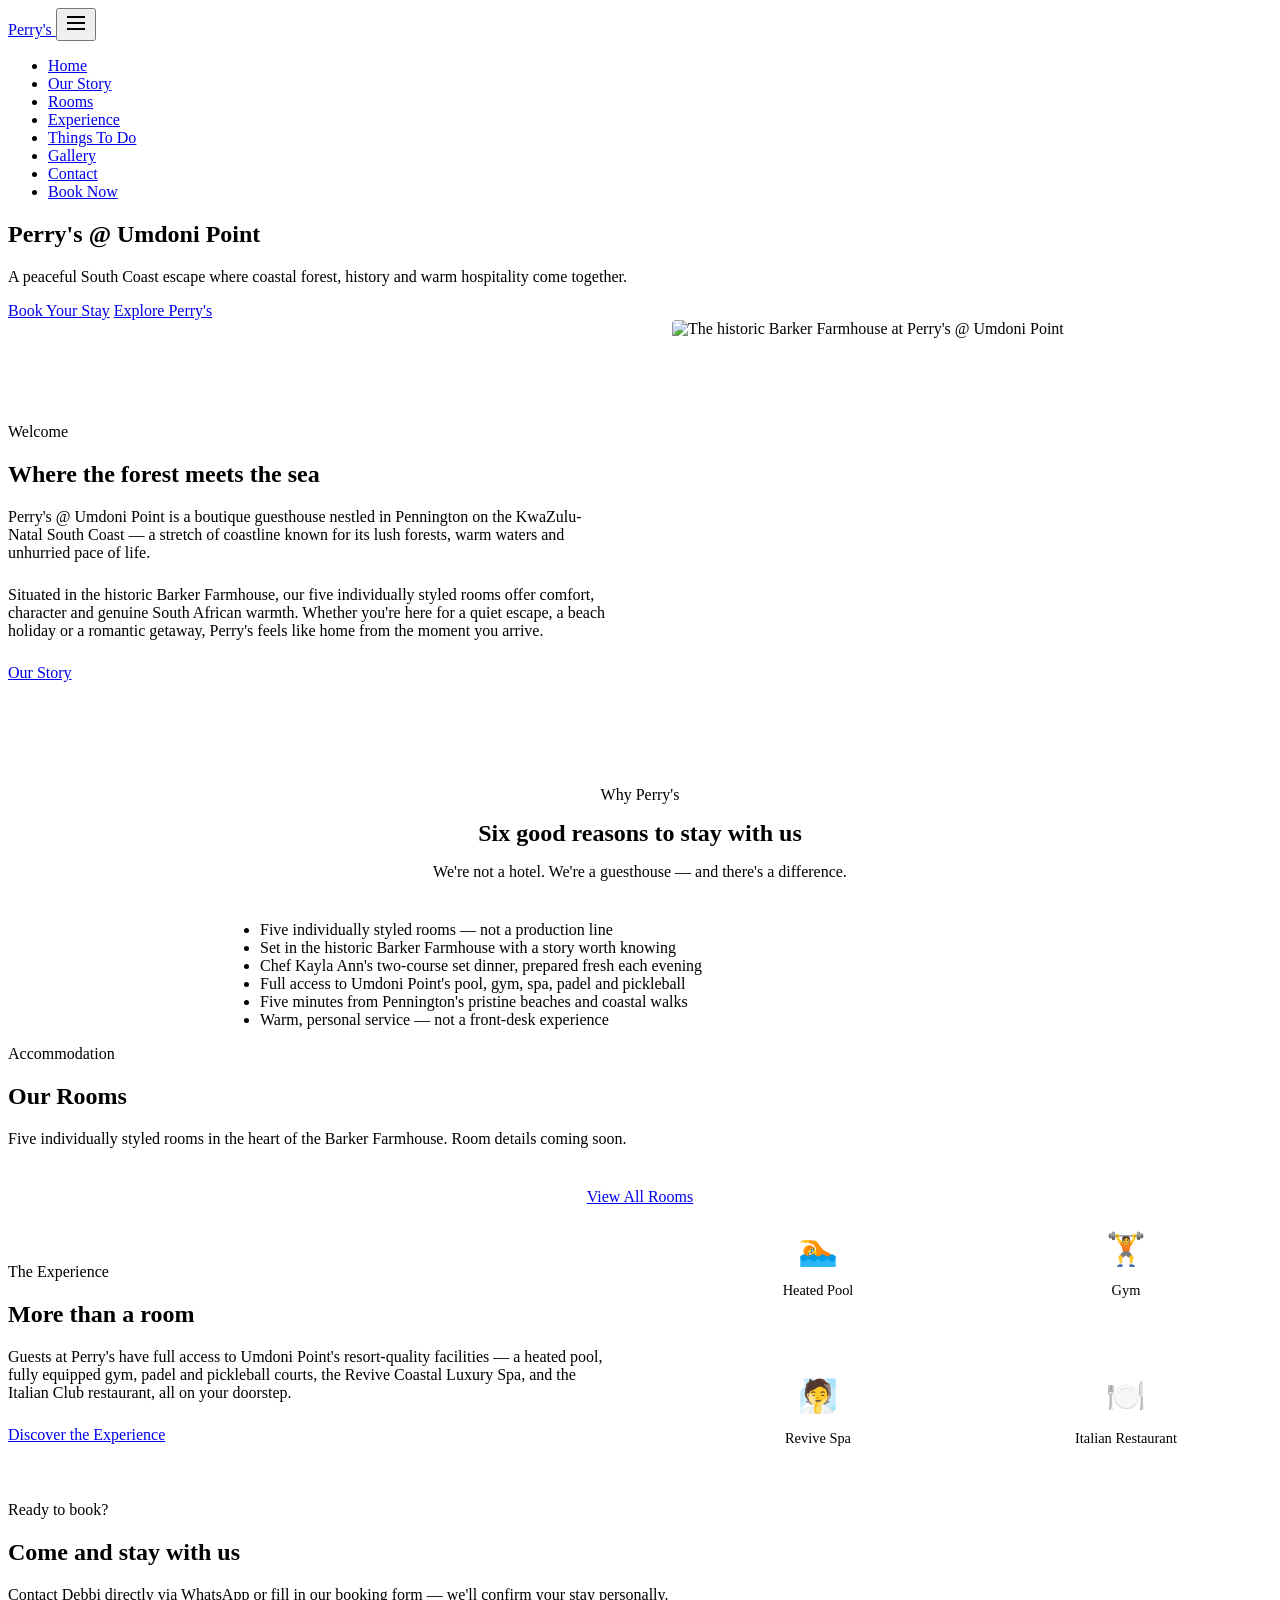
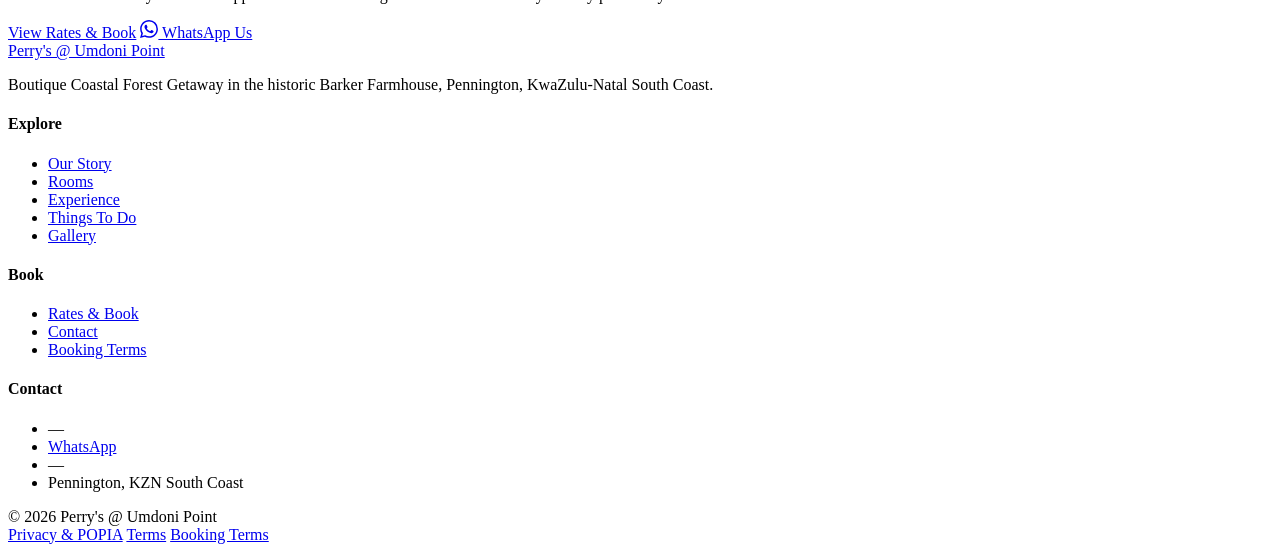
==== public/index.html @ e4b68c58 "Initial commit — Perry's @ Umdoni Point" ====
<!DOCTYPE html>
<html lang="en">
<head>
  <meta charset="UTF-8">
  <meta name="viewport" content="width=device-width, initial-scale=1, viewport-fit=cover">
  <title>Perry's @ Umdoni Point | Boutique Coastal Forest Getaway, Pennington KZN</title>
  <meta name="description" content="Perry's @ Umdoni Point is a warm, intimate boutique guesthouse set in the historic Barker Farmhouse in Pennington on the KwaZulu-Natal South Coast. Book direct for the best rates.">
  <meta property="og:title" content="Perry's @ Umdoni Point | Boutique Coastal Forest Getaway">
  <meta property="og:description" content="A peaceful South Coast escape where coastal forest, history and warm hospitality come together.">
  <meta property="og:type" content="website">
  <meta property="og:image" content="/assets/og-image.jpg">
  <meta name="twitter:card" content="summary_large_image">
  <link rel="icon" href="/assets/favicon.png" type="image/png">
  <link rel="preconnect" href="https://fonts.googleapis.com">
  <link rel="preconnect" href="https://fonts.gstatic.com" crossorigin>
  <link href="https://fonts.googleapis.com/css2?family=Playfair+Display:wght@400;600;700&family=Montserrat:wght@400;500;600;700&display=swap" rel="stylesheet">
  <link rel="stylesheet" href="/assets/site.css">
  <script type="application/ld+json">
  {
    "@context": "https://schema.org",
    "@type": "LodgingBusiness",
    "name": "Perry's @ Umdoni Point",
    "description": "Boutique coastal forest guesthouse in the historic Barker Farmhouse, Pennington, KwaZulu-Natal South Coast.",
    "address": {
      "@type": "PostalAddress",
      "addressLocality": "Pennington",
      "addressRegion": "KwaZulu-Natal",
      "addressCountry": "ZA"
    },
    "url": "https://perrys-umdonipoint.co.za"
  }
  </script>
</head>
<body>

  <!-- Specials banner -->
  <div id="specials-banner"></div>

  <!-- Header / Nav -->
  <header class="site-header">
    <nav class="nav-inner" aria-label="Main navigation">
      <a href="/" class="nav-logo" aria-label="Perry's @ Umdoni Point — home">
        Perry's
      </a>
      <button id="nav-burger" aria-label="Open menu" aria-expanded="false" aria-controls="nav-menu">
        <svg width="24" height="24" viewBox="0 0 24 24" fill="none" stroke="currentColor" stroke-width="2"><line x1="3" y1="6" x2="21" y2="6"/><line x1="3" y1="12" x2="21" y2="12"/><line x1="3" y1="18" x2="21" y2="18"/></svg>
      </button>
      <ul id="nav-menu" role="menubar">
        <li role="none"><a href="/"              class="nav-link" role="menuitem">Home</a></li>
        <li role="none"><a href="/about/"        class="nav-link" role="menuitem">Our Story</a></li>
        <li role="none"><a href="/rooms/"        class="nav-link" role="menuitem">Rooms</a></li>
        <li role="none"><a href="/experience/"   class="nav-link" role="menuitem">Experience</a></li>
        <li role="none"><a href="/things-to-do/" class="nav-link" role="menuitem">Things To Do</a></li>
        <li role="none"><a href="/gallery/"      class="nav-link" role="menuitem">Gallery</a></li>
        <li role="none"><a href="/contact/"      class="nav-link" role="menuitem">Contact</a></li>
        <li role="none"><a href="/rates/"        class="nav-link nav-book" role="menuitem">Book Now</a></li>
      </ul>
    </nav>
  </header>

  <main>
    <!-- Hero -->
    <section class="hero" aria-label="Welcome to Perry's">
      <div class="hero-bg" style="background-image: url('/assets/hero.jpg');" role="presentation"></div>
      <div class="hero-content">
        <h1>Perry's @ Umdoni Point</h1>
        <p>A peaceful South Coast escape where coastal forest, history and warm hospitality come together.</p>
        <div class="hero-ctas">
          <a href="/rates/" class="btn btn-primary">Book Your Stay</a>
          <a href="/about/" class="btn btn-outline">Explore Perry's</a>
        </div>
      </div>
    </section>

    <!-- Intro -->
    <section>
      <div class="section-inner" style="display:grid; grid-template-columns: 1fr 1fr; gap: 4rem; align-items: center;">
        <div>
          <p class="section-label">Welcome</p>
          <h2 class="section-title">Where the forest meets the sea</h2>
          <p style="color:var(--muted); margin-bottom:1.5rem;">Perry's @ Umdoni Point is a boutique guesthouse nestled in Pennington on the KwaZulu-Natal South Coast — a stretch of coastline known for its lush forests, warm waters and unhurried pace of life.</p>
          <p style="color:var(--muted); margin-bottom:1.5rem;">Situated in the historic Barker Farmhouse, our five individually styled rooms offer comfort, character and genuine South African warmth. Whether you're here for a quiet escape, a beach holiday or a romantic getaway, Perry's feels like home from the moment you arrive.</p>
          <a href="/about/" class="btn btn-navy">Our Story</a>
        </div>
        <div style="background:var(--cream); aspect-ratio:4/3; border-radius:4px; overflow:hidden;">
          <img src="/assets/farmhouse.jpg" alt="The historic Barker Farmhouse at Perry's @ Umdoni Point" style="width:100%;height:100%;object-fit:cover;" loading="lazy">
        </div>
      </div>
    </section>

    <!-- Why Perry's -->
    <section class="cream-bg">
      <div class="section-inner" style="text-align:center;">
        <p class="section-label">Why Perry's</p>
        <h2 class="section-title" style="margin:0 auto 1rem;">Six good reasons to stay with us</h2>
        <p class="section-sub" style="margin:0 auto 2.5rem;">We're not a hotel. We're a guesthouse — and there's a difference.</p>
        <ul class="why-list" style="max-width:800px; margin:0 auto; text-align:left;">
          <li>Five individually styled rooms — not a production line</li>
          <li>Set in the historic Barker Farmhouse with a story worth knowing</li>
          <li>Chef Kayla Ann's two-course set dinner, prepared fresh each evening</li>
          <li>Full access to Umdoni Point's pool, gym, spa, padel and pickleball</li>
          <li>Five minutes from Pennington's pristine beaches and coastal walks</li>
          <li>Warm, personal service — not a front-desk experience</li>
        </ul>
      </div>
    </section>

    <!-- Rooms preview -->
    <section>
      <div class="section-inner">
        <p class="section-label">Accommodation</p>
        <h2 class="section-title">Our Rooms</h2>
        <p class="section-sub">Five individually styled rooms in the heart of the Barker Farmhouse. Room details coming soon.</p>
        <div id="rooms-grid" class="grid-3"></div>
        <div style="text-align:center; margin-top:2.5rem;">
          <a href="/rooms/" class="btn btn-navy">View All Rooms</a>
        </div>
      </div>
    </section>

    <!-- Experience teaser -->
    <section class="navy-bg">
      <div class="section-inner" style="display:grid; grid-template-columns:1fr 1fr; gap:4rem; align-items:center;">
        <div>
          <p class="section-label">The Experience</p>
          <h2 class="section-title" style="color:var(--white);">More than a room</h2>
          <p style="margin-bottom:1.5rem;">Guests at Perry's have full access to Umdoni Point's resort-quality facilities — a heated pool, fully equipped gym, padel and pickleball courts, the Revive Coastal Luxury Spa, and the Italian Club restaurant, all on your doorstep.</p>
          <a href="/experience/" class="btn btn-primary">Discover the Experience</a>
        </div>
        <div style="display:grid; grid-template-columns:1fr 1fr; gap:1rem;">
          <div style="background:rgba(255,255,255,.08); border-radius:4px; padding:1.5rem; text-align:center;">
            <div style="font-size:2rem; margin-bottom:.5rem;">🏊</div>
            <p style="font-size:.9rem;">Heated Pool</p>
          </div>
          <div style="background:rgba(255,255,255,.08); border-radius:4px; padding:1.5rem; text-align:center;">
            <div style="font-size:2rem; margin-bottom:.5rem;">🏋️</div>
            <p style="font-size:.9rem;">Gym</p>
          </div>
          <div style="background:rgba(255,255,255,.08); border-radius:4px; padding:1.5rem; text-align:center;">
            <div style="font-size:2rem; margin-bottom:.5rem;">🧖</div>
            <p style="font-size:.9rem;">Revive Spa</p>
          </div>
          <div style="background:rgba(255,255,255,.08); border-radius:4px; padding:1.5rem; text-align:center;">
            <div style="font-size:2rem; margin-bottom:.5rem;">🍽️</div>
            <p style="font-size:.9rem;">Italian Restaurant</p>
          </div>
        </div>
      </div>
    </section>

    <!-- CTA -->
    <section class="cta-section cream-bg">
      <div class="section-inner">
        <p class="section-label">Ready to book?</p>
        <h2>Come and stay with us</h2>
        <p>Contact Debbi directly via WhatsApp or fill in our booking form — we'll confirm your stay personally.</p>
        <div class="cta-btns">
          <a href="/rates/" class="btn btn-primary">View Rates &amp; Book</a>
          <a href="#" class="whatsapp-btn" data-whatsapp-link>
            <svg width="18" height="18" viewBox="0 0 24 24" fill="currentColor"><path d="M17.472 14.382c-.297-.149-1.758-.867-2.03-.967-.273-.099-.471-.148-.67.15-.197.297-.767.966-.94 1.164-.173.199-.347.223-.644.075-.297-.15-1.255-.463-2.39-1.475-.883-.788-1.48-1.761-1.653-2.059-.173-.297-.018-.458.13-.606.134-.133.298-.347.446-.52.149-.174.198-.298.298-.497.099-.198.05-.371-.025-.52-.075-.149-.669-1.612-.916-2.207-.242-.579-.487-.5-.669-.51-.173-.008-.371-.01-.57-.01-.198 0-.52.074-.792.372-.272.297-1.04 1.016-1.04 2.479 0 1.462 1.065 2.875 1.213 3.074.149.198 2.096 3.2 5.077 4.487.709.306 1.262.489 1.694.625.712.227 1.36.195 1.871.118.571-.085 1.758-.719 2.006-1.413.248-.694.248-1.289.173-1.413-.074-.124-.272-.198-.57-.347m-5.421 7.403h-.004a9.87 9.87 0 01-5.031-1.378l-.361-.214-3.741.982.998-3.648-.235-.374a9.86 9.86 0 01-1.51-5.26c.001-5.45 4.436-9.884 9.888-9.884 2.64 0 5.122 1.03 6.988 2.898a9.825 9.825 0 012.893 6.994c-.003 5.45-4.437 9.884-9.885 9.884m8.413-18.297A11.815 11.815 0 0012.05 0C5.495 0 .16 5.335.157 11.892c0 2.096.547 4.142 1.588 5.945L.057 24l6.305-1.654a11.882 11.882 0 005.683 1.448h.005c6.554 0 11.89-5.335 11.893-11.893a11.821 11.821 0 00-3.48-8.413z"/></svg>
            WhatsApp Us
          </a>
        </div>
      </div>
    </section>
  </main>

  <!-- Footer -->
  <footer class="site-footer">
    <div class="footer-inner">
      <div class="footer-brand">
        <a href="/" class="nav-logo">Perry's @ Umdoni Point</a>
        <p>Boutique Coastal Forest Getaway in the historic Barker Farmhouse, Pennington, KwaZulu-Natal South Coast.</p>
        <div class="footer-social" style="margin-top:1rem;">
          <a href="#" data-instagram aria-label="Instagram" style="display:none;">Instagram</a>
          <a href="#" data-facebook aria-label="Facebook" style="display:none;">Facebook</a>
        </div>
      </div>
      <div class="footer-col">
        <h4>Explore</h4>
        <ul>
          <li><a href="/about/">Our Story</a></li>
          <li><a href="/rooms/">Rooms</a></li>
          <li><a href="/experience/">Experience</a></li>
          <li><a href="/things-to-do/">Things To Do</a></li>
          <li><a href="/gallery/">Gallery</a></li>
        </ul>
      </div>
      <div class="footer-col">
        <h4>Book</h4>
        <ul>
          <li><a href="/rates/">Rates &amp; Book</a></li>
          <li><a href="/contact/">Contact</a></li>
          <li><a href="/booking-terms/">Booking Terms</a></li>
        </ul>
      </div>
      <div class="footer-col">
        <h4>Contact</h4>
        <ul>
          <li><span data-phone>—</span></li>
          <li><a href="#" data-whatsapp-link>WhatsApp</a></li>
          <li><span data-email>—</span></li>
          <li>Pennington, KZN South Coast</li>
        </ul>
      </div>
    </div>
    <div class="footer-bottom">
      <span>© 2026 Perry's @ Umdoni Point</span>
      <div class="footer-legal">
        <a href="/privacy/">Privacy &amp; POPIA</a>
        <a href="/terms/">Terms</a>
        <a href="/booking-terms/">Booking Terms</a>
      </div>
    </div>
  </footer>

  <script src="/assets/site.js"></script>
</body>
</html>
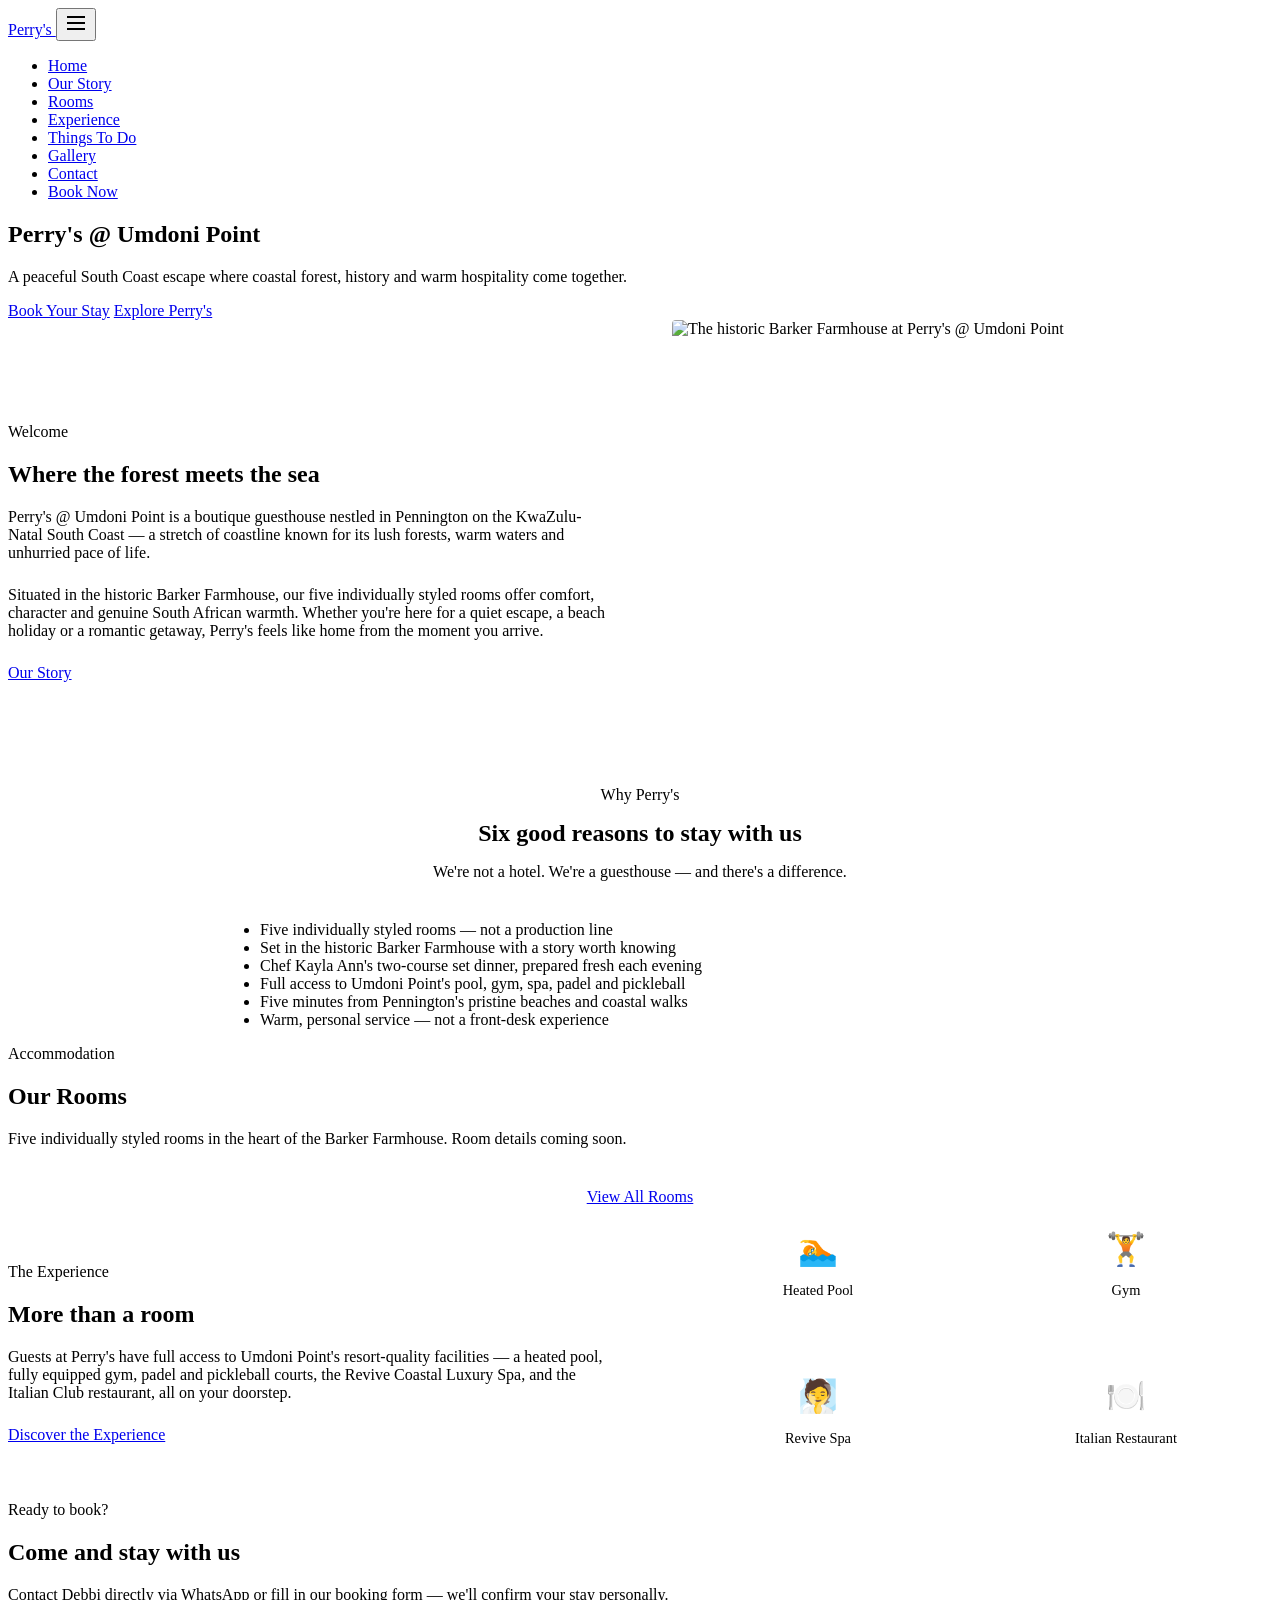
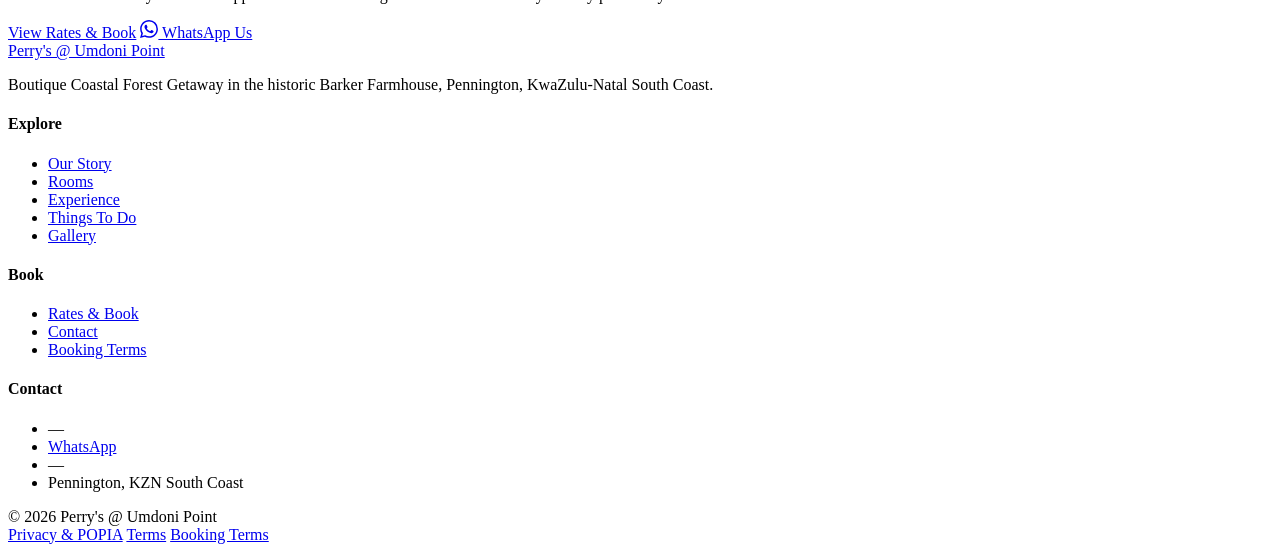
==== commit 2b0f38e0: "feat: data-property-type tags on all pages (Feature D)" ====
--- a/public/index.html
+++ b/public/index.html
@@ -8,7 +8,7 @@
   <meta property="og:title" content="Perry's @ Umdoni Point | Boutique Coastal Forest Getaway">
   <meta property="og:description" content="A peaceful South Coast escape where coastal forest, history and warm hospitality come together.">
   <meta property="og:type" content="website">
-  <meta property="og:image" content="/assets/og-image.jpg">
+  <meta property="og:image" content="/assets/og-image.jpg" data-og-key="true">
   <meta name="twitter:card" content="summary_large_image">
   <link rel="icon" href="/assets/favicon.png" type="image/png">
   <link rel="preconnect" href="https://fonts.googleapis.com">
@@ -61,10 +61,10 @@
   <main>
     <!-- Hero -->
     <section class="hero" aria-label="Welcome to Perry's">
-      <div class="hero-bg" style="background-image: url('/assets/hero.jpg');" role="presentation"></div>
+      <div class="hero-bg" style="background-image: url('/assets/hero.jpg');" data-bg-key="hero" role="presentation"></div>
       <div class="hero-content">
-        <h1>Perry's @ Umdoni Point</h1>
-        <p>A peaceful South Coast escape where coastal forest, history and warm hospitality come together.</p>
+        <h1 id="home-hero-heading">Perry's @ Umdoni Point</h1>
+        <p id="home-hero-subtext">A peaceful South Coast escape where coastal forest, history and warm hospitality come together.</p>
         <div class="hero-ctas">
           <a href="/rates/" class="btn btn-primary">Book Your Stay</a>
           <a href="/about/" class="btn btn-outline">Explore Perry's</a>
@@ -76,14 +76,14 @@
     <section>
       <div class="section-inner" style="display:grid; grid-template-columns: 1fr 1fr; gap: 4rem; align-items: center;">
         <div>
-          <p class="section-label">Welcome</p>
-          <h2 class="section-title">Where the forest meets the sea</h2>
-          <p style="color:var(--muted); margin-bottom:1.5rem;">Perry's @ Umdoni Point is a boutique guesthouse nestled in Pennington on the KwaZulu-Natal South Coast — a stretch of coastline known for its lush forests, warm waters and unhurried pace of life.</p>
-          <p style="color:var(--muted); margin-bottom:1.5rem;">Situated in the historic Barker Farmhouse, our five individually styled rooms offer comfort, character and genuine South African warmth. Whether you're here for a quiet escape, a beach holiday or a romantic getaway, Perry's feels like home from the moment you arrive.</p>
+          <p class="section-label" id="home-intro-label">Welcome</p>
+          <h2 class="section-title" id="home-intro-heading">Where the forest meets the sea</h2>
+          <p id="home-intro-body1" style="color:var(--muted); margin-bottom:1.5rem;">Perry's @ Umdoni Point is a boutique guesthouse nestled in Pennington on the KwaZulu-Natal South Coast — a stretch of coastline known for its lush forests, warm waters and unhurried pace of life.</p>
+          <p id="home-intro-body2" style="color:var(--muted); margin-bottom:1.5rem;">Situated in the historic Barker Farmhouse, our five individually styled rooms offer comfort, character and genuine South African warmth. Whether you're here for a quiet escape, a beach holiday or a romantic getaway, Perry's feels like home from the moment you arrive.</p>
           <a href="/about/" class="btn btn-navy">Our Story</a>
         </div>
         <div style="background:var(--cream); aspect-ratio:4/3; border-radius:4px; overflow:hidden;">
-          <img src="/assets/farmhouse.jpg" alt="The historic Barker Farmhouse at Perry's @ Umdoni Point" style="width:100%;height:100%;object-fit:cover;" loading="lazy">
+          <img src="/assets/farmhouse.jpg" data-img-key="farmhouse" alt="The historic Barker Farmhouse at Perry's @ Umdoni Point" style="width:100%;height:100%;object-fit:cover;" loading="lazy">
         </div>
       </div>
     </section>
@@ -91,10 +91,10 @@
     <!-- Why Perry's -->
     <section class="cream-bg">
       <div class="section-inner" style="text-align:center;">
-        <p class="section-label">Why Perry's</p>
-        <h2 class="section-title" style="margin:0 auto 1rem;">Six good reasons to stay with us</h2>
-        <p class="section-sub" style="margin:0 auto 2.5rem;">We're not a hotel. We're a guesthouse — and there's a difference.</p>
-        <ul class="why-list" style="max-width:800px; margin:0 auto; text-align:left;">
+        <p class="section-label" id="home-why-label">Why Perry's</p>
+        <h2 class="section-title" id="home-why-heading" style="margin:0 auto 1rem;">Six good reasons to stay with us</h2>
+        <p class="section-sub" id="home-why-subtext" style="margin:0 auto 2.5rem;">We're not a hotel. We're a guesthouse — and there's a difference.</p>
+        <ul id="home-why-list" class="why-list" style="max-width:800px; margin:0 auto; text-align:left;">
           <li>Five individually styled rooms — not a production line</li>
           <li>Set in the historic Barker Farmhouse with a story worth knowing</li>
           <li>Chef Kayla Ann's two-course set dinner, prepared fresh each evening</li>
@@ -110,7 +110,7 @@
       <div class="section-inner">
         <p class="section-label">Accommodation</p>
         <h2 class="section-title">Our Rooms</h2>
-        <p class="section-sub">Five individually styled rooms in the heart of the Barker Farmhouse. Room details coming soon.</p>
+        <p class="section-sub">Five individually styled rooms in the heart of the Barker <span data-property-type>Farmhouse</span>. Room details coming soon.</p>
         <div id="rooms-grid" class="grid-3"></div>
         <div style="text-align:center; margin-top:2.5rem;">
           <a href="/rooms/" class="btn btn-navy">View All Rooms</a>
@@ -122,9 +122,9 @@
     <section class="navy-bg">
       <div class="section-inner" style="display:grid; grid-template-columns:1fr 1fr; gap:4rem; align-items:center;">
         <div>
-          <p class="section-label">The Experience</p>
-          <h2 class="section-title" style="color:var(--white);">More than a room</h2>
-          <p style="margin-bottom:1.5rem;">Guests at Perry's have full access to Umdoni Point's resort-quality facilities — a heated pool, fully equipped gym, padel and pickleball courts, the Revive Coastal Luxury Spa, and the Italian Club restaurant, all on your doorstep.</p>
+          <p class="section-label" id="home-exp-label">The Experience</p>
+          <h2 class="section-title" id="home-exp-heading" style="color:var(--white);">More than a room</h2>
+          <p id="home-exp-body" style="margin-bottom:1.5rem;">Guests at Perry's have full access to Umdoni Point's resort-quality facilities — a heated pool, fully equipped gym, padel and pickleball courts, the Revive Coastal Luxury Spa, and the Italian Club restaurant, all on your doorstep.</p>
           <a href="/experience/" class="btn btn-primary">Discover the Experience</a>
         </div>
         <div style="display:grid; grid-template-columns:1fr 1fr; gap:1rem;">
@@ -151,9 +151,9 @@
     <!-- CTA -->
     <section class="cta-section cream-bg">
       <div class="section-inner">
-        <p class="section-label">Ready to book?</p>
-        <h2>Come and stay with us</h2>
-        <p>Contact Debbi directly via WhatsApp or fill in our booking form — we'll confirm your stay personally.</p>
+        <p class="section-label" id="home-cta-label">Ready to book?</p>
+        <h2 id="home-cta-heading">Come and stay with us</h2>
+        <p id="home-cta-body">Contact Debbi directly via WhatsApp or fill in our booking form — we'll confirm your stay personally.</p>
         <div class="cta-btns">
           <a href="/rates/" class="btn btn-primary">View Rates &amp; Book</a>
           <a href="#" class="whatsapp-btn" data-whatsapp-link>
@@ -170,7 +170,7 @@
     <div class="footer-inner">
       <div class="footer-brand">
         <a href="/" class="nav-logo">Perry's @ Umdoni Point</a>
-        <p>Boutique Coastal Forest Getaway in the historic Barker Farmhouse, Pennington, KwaZulu-Natal South Coast.</p>
+        <p>Boutique Coastal Forest Getaway in the historic Barker <span data-property-type>Farmhouse</span>, Pennington, KwaZulu-Natal South Coast.</p>
         <div class="footer-social" style="margin-top:1rem;">
           <a href="#" data-instagram aria-label="Instagram" style="display:none;">Instagram</a>
           <a href="#" data-facebook aria-label="Facebook" style="display:none;">Facebook</a>
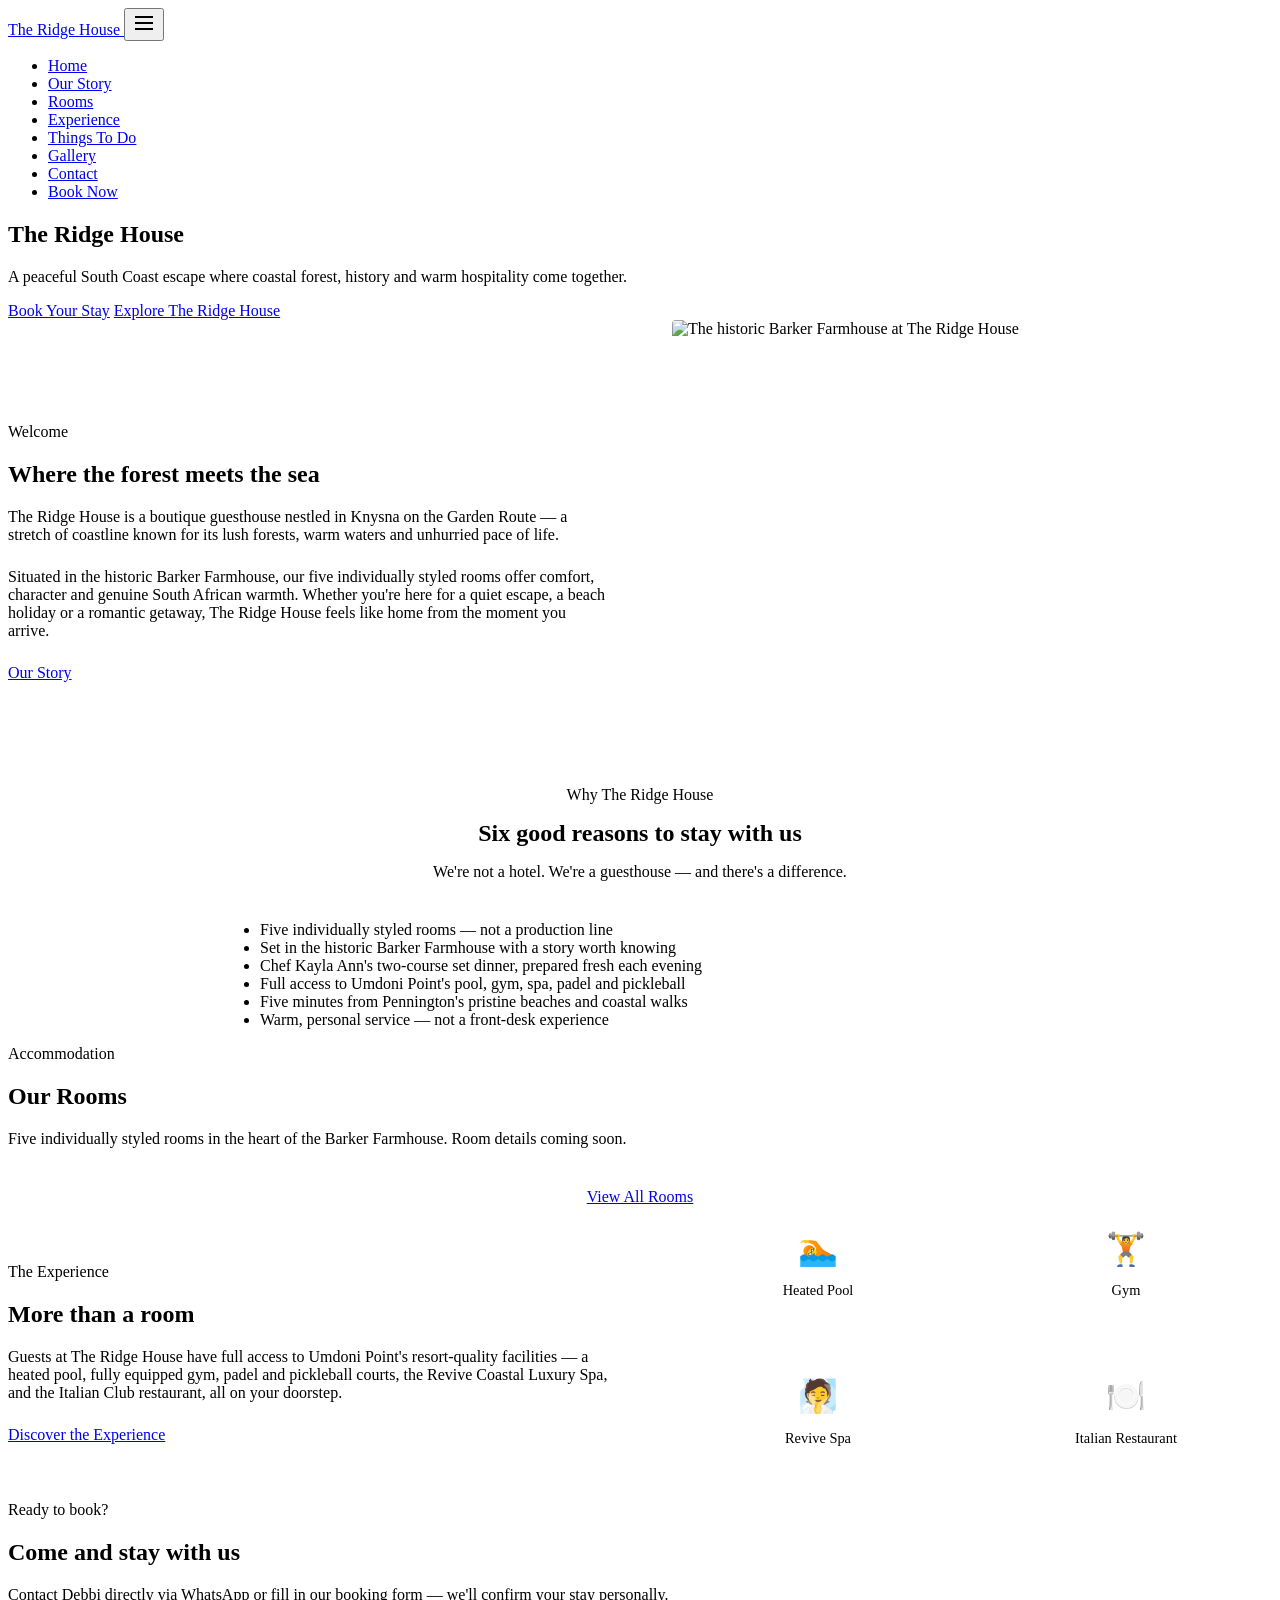
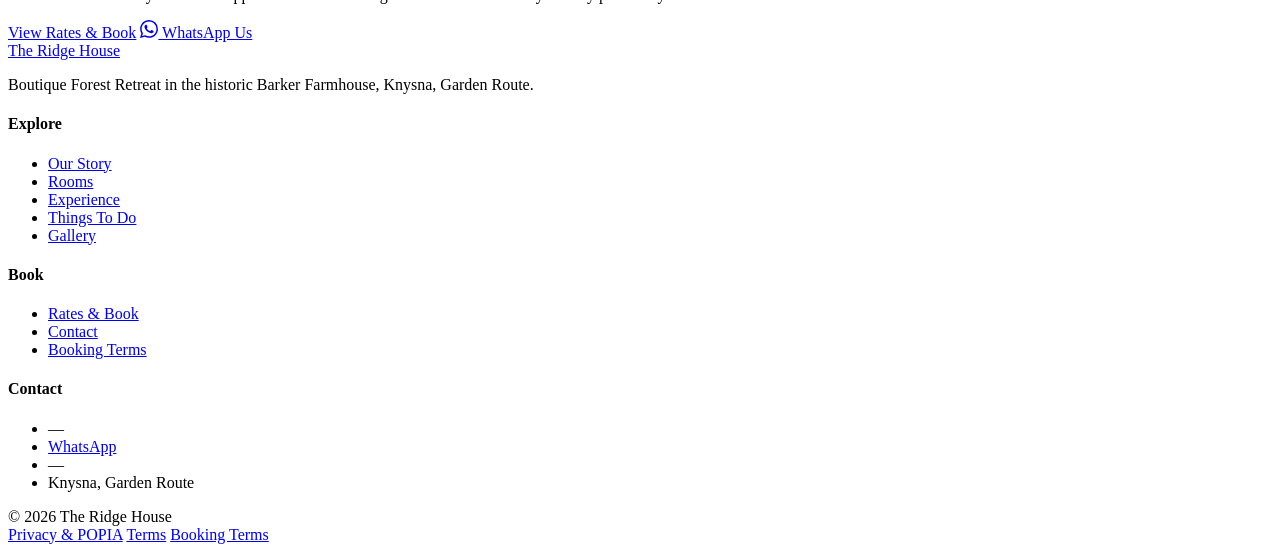
==== commit 2e1d4796: "feat: Ridge House demo content — full rebrand from Perry's template" ====
--- a/public/index.html
+++ b/public/index.html
@@ -3,10 +3,10 @@
 <head>
   <meta charset="UTF-8">
   <meta name="viewport" content="width=device-width, initial-scale=1, viewport-fit=cover">
-  <title>Perry's @ Umdoni Point | Boutique Coastal Forest Getaway, Pennington KZN</title>
-  <meta name="description" content="Perry's @ Umdoni Point is a warm, intimate boutique guesthouse set in the historic Barker Farmhouse in Pennington on the KwaZulu-Natal South Coast. Book direct for the best rates.">
-  <meta property="og:title" content="Perry's @ Umdoni Point | Boutique Coastal Forest Getaway">
-  <meta property="og:description" content="A peaceful South Coast escape where coastal forest, history and warm hospitality come together.">
+  <title>The Ridge House | Boutique Forest Retreat, Pennington KZN</title>
+  <meta name="description" content="The Ridge House is a warm, intimate boutique guesthouse set in the historic Barker Farmhouse in Knysna on the Garden Route. Book direct for the best rates.">
+  <meta property="og:title" content="The Ridge House | Boutique Forest Retreat">
+  <meta property="og:description" content="Five rooms, one chef, and the Knysna forest on your doorstep.">
   <meta property="og:type" content="website">
   <meta property="og:image" content="/assets/og-image.jpg" data-og-key="true">
   <meta name="twitter:card" content="summary_large_image">
@@ -19,15 +19,15 @@
   {
     "@context": "https://schema.org",
     "@type": "LodgingBusiness",
-    "name": "Perry's @ Umdoni Point",
-    "description": "Boutique coastal forest guesthouse in the historic Barker Farmhouse, Pennington, KwaZulu-Natal South Coast.",
+    "name": "The Ridge House",
+    "description": "Boutique coastal forest guesthouse in the historic Barker Farmhouse, Knysna, Garden Route.",
     "address": {
       "@type": "PostalAddress",
-      "addressLocality": "Pennington",
-      "addressRegion": "KwaZulu-Natal",
+      "addressLocality": "Knysna",
+      "addressRegion": "Western Cape",
       "addressCountry": "ZA"
     },
-    "url": "https://perrys-umdonipoint.co.za"
+    "url": "https://theridgehouse.co.za"
   }
   </script>
 </head>
@@ -39,8 +39,8 @@
   <!-- Header / Nav -->
   <header class="site-header">
     <nav class="nav-inner" aria-label="Main navigation">
-      <a href="/" class="nav-logo" aria-label="Perry's @ Umdoni Point — home">
-        Perry's
+      <a href="/" class="nav-logo" aria-label="The Ridge House — home">
+        The Ridge House
       </a>
       <button id="nav-burger" aria-label="Open menu" aria-expanded="false" aria-controls="nav-menu">
         <svg width="24" height="24" viewBox="0 0 24 24" fill="none" stroke="currentColor" stroke-width="2"><line x1="3" y1="6" x2="21" y2="6"/><line x1="3" y1="12" x2="21" y2="12"/><line x1="3" y1="18" x2="21" y2="18"/></svg>
@@ -60,14 +60,14 @@
 
   <main>
     <!-- Hero -->
-    <section class="hero" aria-label="Welcome to Perry's">
+    <section class="hero" aria-label="Welcome to The Ridge House">
       <div class="hero-bg" style="background-image: url('/assets/hero.jpg');" data-bg-key="hero" role="presentation"></div>
       <div class="hero-content">
-        <h1 id="home-hero-heading">Perry's @ Umdoni Point</h1>
+        <h1 id="home-hero-heading">The Ridge House</h1>
         <p id="home-hero-subtext">A peaceful South Coast escape where coastal forest, history and warm hospitality come together.</p>
         <div class="hero-ctas">
           <a href="/rates/" class="btn btn-primary">Book Your Stay</a>
-          <a href="/about/" class="btn btn-outline">Explore Perry's</a>
+          <a href="/about/" class="btn btn-outline">Explore The Ridge House</a>
         </div>
       </div>
     </section>
@@ -78,20 +78,20 @@
         <div>
           <p class="section-label" id="home-intro-label">Welcome</p>
           <h2 class="section-title" id="home-intro-heading">Where the forest meets the sea</h2>
-          <p id="home-intro-body1" style="color:var(--muted); margin-bottom:1.5rem;">Perry's @ Umdoni Point is a boutique guesthouse nestled in Pennington on the KwaZulu-Natal South Coast — a stretch of coastline known for its lush forests, warm waters and unhurried pace of life.</p>
-          <p id="home-intro-body2" style="color:var(--muted); margin-bottom:1.5rem;">Situated in the historic Barker Farmhouse, our five individually styled rooms offer comfort, character and genuine South African warmth. Whether you're here for a quiet escape, a beach holiday or a romantic getaway, Perry's feels like home from the moment you arrive.</p>
+          <p id="home-intro-body1" style="color:var(--muted); margin-bottom:1.5rem;">The Ridge House is a boutique guesthouse nestled in Knysna on the Garden Route — a stretch of coastline known for its lush forests, warm waters and unhurried pace of life.</p>
+          <p id="home-intro-body2" style="color:var(--muted); margin-bottom:1.5rem;">Situated in the historic Barker Farmhouse, our five individually styled rooms offer comfort, character and genuine South African warmth. Whether you're here for a quiet escape, a beach holiday or a romantic getaway, The Ridge House feels like home from the moment you arrive.</p>
           <a href="/about/" class="btn btn-navy">Our Story</a>
         </div>
         <div style="background:var(--cream); aspect-ratio:4/3; border-radius:4px; overflow:hidden;">
-          <img src="/assets/farmhouse.jpg" data-img-key="farmhouse" alt="The historic Barker Farmhouse at Perry's @ Umdoni Point" style="width:100%;height:100%;object-fit:cover;" loading="lazy">
-        </div>
-      </div>
-    </section>
-
-    <!-- Why Perry's -->
+          <img src="/assets/farmhouse.jpg" data-img-key="farmhouse" alt="The historic Barker Farmhouse at The Ridge House" style="width:100%;height:100%;object-fit:cover;" loading="lazy">
+        </div>
+      </div>
+    </section>
+
+    <!-- Why The Ridge House -->
     <section class="cream-bg">
       <div class="section-inner" style="text-align:center;">
-        <p class="section-label" id="home-why-label">Why Perry's</p>
+        <p class="section-label" id="home-why-label">Why The Ridge House</p>
         <h2 class="section-title" id="home-why-heading" style="margin:0 auto 1rem;">Six good reasons to stay with us</h2>
         <p class="section-sub" id="home-why-subtext" style="margin:0 auto 2.5rem;">We're not a hotel. We're a guesthouse — and there's a difference.</p>
         <ul id="home-why-list" class="why-list" style="max-width:800px; margin:0 auto; text-align:left;">
@@ -124,7 +124,7 @@
         <div>
           <p class="section-label" id="home-exp-label">The Experience</p>
           <h2 class="section-title" id="home-exp-heading" style="color:var(--white);">More than a room</h2>
-          <p id="home-exp-body" style="margin-bottom:1.5rem;">Guests at Perry's have full access to Umdoni Point's resort-quality facilities — a heated pool, fully equipped gym, padel and pickleball courts, the Revive Coastal Luxury Spa, and the Italian Club restaurant, all on your doorstep.</p>
+          <p id="home-exp-body" style="margin-bottom:1.5rem;">Guests at The Ridge House have full access to Umdoni Point's resort-quality facilities — a heated pool, fully equipped gym, padel and pickleball courts, the Revive Coastal Luxury Spa, and the Italian Club restaurant, all on your doorstep.</p>
           <a href="/experience/" class="btn btn-primary">Discover the Experience</a>
         </div>
         <div style="display:grid; grid-template-columns:1fr 1fr; gap:1rem;">
@@ -169,8 +169,8 @@
   <footer class="site-footer">
     <div class="footer-inner">
       <div class="footer-brand">
-        <a href="/" class="nav-logo">Perry's @ Umdoni Point</a>
-        <p>Boutique Coastal Forest Getaway in the historic Barker <span data-property-type>Farmhouse</span>, Pennington, KwaZulu-Natal South Coast.</p>
+        <a href="/" class="nav-logo">The Ridge House</a>
+        <p>Boutique Forest Retreat in the historic Barker <span data-property-type>Farmhouse</span>, Knysna, Garden Route.</p>
         <div class="footer-social" style="margin-top:1rem;">
           <a href="#" data-instagram aria-label="Instagram" style="display:none;">Instagram</a>
           <a href="#" data-facebook aria-label="Facebook" style="display:none;">Facebook</a>
@@ -200,12 +200,12 @@
           <li><span data-phone>—</span></li>
           <li><a href="#" data-whatsapp-link>WhatsApp</a></li>
           <li><span data-email>—</span></li>
-          <li>Pennington, KZN South Coast</li>
+          <li>Knysna, Garden Route</li>
         </ul>
       </div>
     </div>
     <div class="footer-bottom">
-      <span>© 2026 Perry's @ Umdoni Point</span>
+      <span>© 2026 The Ridge House</span>
       <div class="footer-legal">
         <a href="/privacy/">Privacy &amp; POPIA</a>
         <a href="/terms/">Terms</a>
